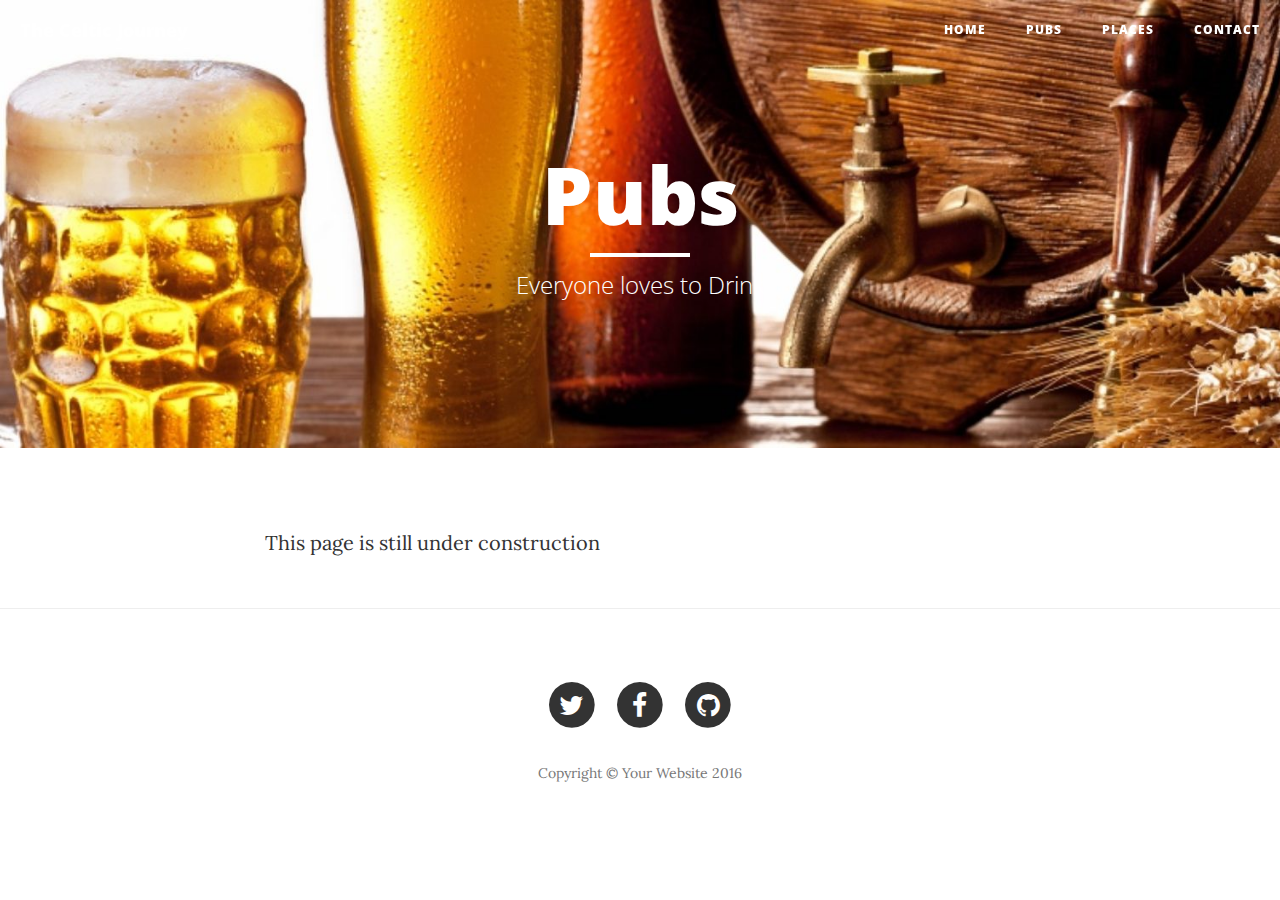
==== about.html @ d058c8e2 "Added Post-Howth" ====
<!DOCTYPE html>
<html lang="en">

<head>

    <meta charset="utf-8">
    <meta http-equiv="X-UA-Compatible" content="IE=edge">
    <meta name="viewport" content="width=device-width, initial-scale=1">
    <meta name="description" content="">
    <meta name="author" content="Ashish" >

    <title>The Celtic Journey - Pubs</title>

    <!-- Bootstrap Core CSS -->
    <link href="vendor/bootstrap/css/bootstrap.min.css" rel="stylesheet">

    <!-- Theme CSS -->
    <link href="css/clean-blog.min.css" rel="stylesheet">

    <!-- Custom Fonts -->
    <link href="vendor/font-awesome/css/font-awesome.min.css" rel="stylesheet" type="text/css">
    <link href='https://fonts.googleapis.com/css?family=Lora:400,700,400italic,700italic' rel='stylesheet' type='text/css'>
    <link href='https://fonts.googleapis.com/css?family=Open+Sans:300italic,400italic,600italic,700italic,800italic,400,300,600,700,800' rel='stylesheet' type='text/css'>

    <!-- HTML5 Shim and Respond.js IE8 support of HTML5 elements and media queries -->
    <!-- WARNING: Respond.js doesn't work if you view the page via file:// -->
    <!--[if lt IE 9]>
        <script src="https://oss.maxcdn.com/libs/html5shiv/3.7.0/html5shiv.js"></script>
        <script src="https://oss.maxcdn.com/libs/respond.js/1.4.2/respond.min.js"></script>
    <![endif]-->

</head>

<body>

    <!-- Navigation -->
    <nav class="navbar navbar-default navbar-custom navbar-fixed-top">
        <div class="container-fluid">
            <!-- Brand and toggle get grouped for better mobile display -->
            <div class="navbar-header page-scroll">
                <button type="button" class="navbar-toggle" data-toggle="collapse" data-target="#bs-example-navbar-collapse-1">
                    <span class="sr-only">Toggle navigation</span>
                     <i class="fa fa-bars"></i>
                </button>
                <a class="navbar-brand" href="index.html">The Celtic Journey</a>
            </div>

            <!-- Collect the nav links, forms, and other content for toggling -->
            <div class="collapse navbar-collapse" id="bs-example-navbar-collapse-1">
                <ul class="nav navbar-nav navbar-right">
                    <li>
                        <a href="index.html">Home</a>
                    </li>
                    <li>
                        <a href="about.html">Pubs</a>
                    </li>
                    <li>
                        <a href="post.html">Places</a>
                    </li>
                    <li>
                        <a href="contact.html">Contact</a>
                    </li>
                </ul>
            </div>
            <!-- /.navbar-collapse -->
        </div>
        <!-- /.container -->
    </nav>

    <!-- Page Header -->
  
    <header class="intro-header" style="background-image: url('img/carousel-beer.jpg')">
        <div class="container">
            <div class="row">
                <div class="col-lg-8 col-lg-offset-2 col-md-10 col-md-offset-1">
                    <div class="page-heading">
                        <h1>Pubs</h1>
                        <hr class="small">
                        <span class="subheading">Everyone loves to Drink</span>
                    </div>
                </div>
            </div>
        </div>
    </header>

    <!-- Main Content -->
    <div class="container">
        <div class="row">
            <div class="col-lg-8 col-lg-offset-2 col-md-10 col-md-offset-1">
                <p></p>
                <p>This page is still under construction</p>
                <p></p>
            </div>
        </div>
    </div>

    <hr>

    <!-- Footer -->
    <footer>
        <div class="container">
            <div class="row">
                <div class="col-lg-8 col-lg-offset-2 col-md-10 col-md-offset-1">
                    <ul class="list-inline text-center">
                        <li>
                            <a href="https://twitter.com/AshuBlr">
                                <span class="fa-stack fa-lg">
                                    <i class="fa fa-circle fa-stack-2x"></i>
                                    <i class="fa fa-twitter fa-stack-1x fa-inverse"></i>
                                </span>
                            </a>
                        </li>
                        <li>
                            <a href="https://www.facebook.com/Mr.coolAsh">
                                <span class="fa-stack fa-lg">
                                    <i class="fa fa-circle fa-stack-2x"></i>
                                    <i class="fa fa-facebook fa-stack-1x fa-inverse"></i>
                                </span>
                            </a>
                        </li>
                        <li>
                            <a href="https://github.com/Ashish-Kumar-Singh">
                                <span class="fa-stack fa-lg">
                                    <i class="fa fa-circle fa-stack-2x"></i>
                                    <i class="fa fa-github fa-stack-1x fa-inverse"></i>
                                </span>
                            </a>
                        </li>
                    </ul>
                    <p class="copyright text-muted">Copyright &copy; Your Website 2016</p>
                </div>
            </div>
        </div>
    </footer>

    <!-- jQuery -->
    <script src="vendor/jquery/jquery.min.js"></script>

    <!-- Bootstrap Core JavaScript -->
    <script src="vendor/bootstrap/js/bootstrap.min.js"></script>

    <!-- Contact Form JavaScript -->
    <script src="js/jqBootstrapValidation.js"></script>
    <script src="js/contact_me.js"></script>

    <!-- Theme JavaScript -->
    <script src="js/clean-blog.min.js"></script>

</body>

</html>
---- css/clean-blog.min.css ----
/*!
 * Start Bootstrap - Clean Blog v3.3.7+1 (http://startbootstrap.com/template-overviews/clean-blog)
 * Copyright 2013-2016 Start Bootstrap
 * Licensed under MIT (https://github.com/BlackrockDigital/startbootstrap/blob/gh-pages/LICENSE)
 */a,body{color:#333}.navbar-custom .nav li a,.navbar-custom .navbar-brand,h1,h2,h3,h4,h5,h6{font-weight:800}.caption,.intro-header .page-heading,.intro-header .site-heading,footer .copyright{text-align:center}body{font-family:Lora,'Times New Roman',serif;font-size:20px;-webkit-tap-highlight-color:#0085A1}.intro-header .page-heading .subheading,.intro-header .post-heading .subheading,.intro-header .site-heading .subheading,.navbar-custom,h1,h2,h3,h4,h5,h6{font-family:'Open Sans','Helvetica Neue',Helvetica,Arial,sans-serif}p{line-height:1.5;margin:30px 0}p a{text-decoration:underline}a:focus,a:hover{color:#0085A1}a img:focus,a img:hover{cursor:zoom-in}blockquote{color:#777;font-style:italic}hr.small{max-width:100px;margin:15px auto;border-width:4px;border-color:#fff}.navbar-custom{position:absolute;top:0;left:0;width:100%;z-index:3}.navbar-custom .navbar-header .navbar-toggle{color:#777;font-weight:800;text-transform:uppercase;font-size:12px}.navbar-custom .nav li a{text-transform:uppercase;font-size:12px;letter-spacing:1px}@media only screen and (min-width:768px){.navbar-custom{background:0 0;border-bottom:1px solid transparent}.navbar-custom .navbar-brand{color:#fff;padding:20px}.navbar-custom .navbar-brand:focus,.navbar-custom .navbar-brand:hover{color:rgba(255,255,255,.8)}.navbar-custom .nav li a{color:#fff;padding:20px}.navbar-custom .nav li a:focus,.navbar-custom .nav li a:hover{color:rgba(255,255,255,.8)}}@media only screen and (min-width:1170px){.navbar-custom{-webkit-transition:background-color .3s;-moz-transition:background-color .3s;transition:background-color .3s;-webkit-transform:translate3d(0,0,0);-moz-transform:translate3d(0,0,0);-ms-transform:translate3d(0,0,0);-o-transform:translate3d(0,0,0);transform:translate3d(0,0,0);-webkit-backface-visibility:hidden;backface-visibility:hidden}.navbar-custom.is-fixed{position:fixed;top:-61px;background-color:rgba(255,255,255,.9);border-bottom:1px solid #f2f2f2;-webkit-transition:-webkit-transform .3s;-moz-transition:-moz-transform .3s;transition:transform .3s}.navbar-custom.is-fixed .navbar-brand{color:#333}.navbar-custom.is-fixed .navbar-brand:focus,.navbar-custom.is-fixed .navbar-brand:hover{color:#0085A1}.navbar-custom.is-fixed .nav li a{color:#333}.navbar-custom.is-fixed .nav li a:focus,.navbar-custom.is-fixed .nav li a:hover{color:#0085A1}.navbar-custom.is-visible{-webkit-transform:translate3d(0,100%,0);-moz-transform:translate3d(0,100%,0);-ms-transform:translate3d(0,100%,0);-o-transform:translate3d(0,100%,0);transform:translate3d(0,100%,0)}}.intro-header{background:center center no-repeat;-webkit-background-size:cover;-moz-background-size:cover;background-size:cover;-o-background-size:cover;margin-bottom:50px}.intro-header .page-heading,.intro-header .post-heading,.intro-header .site-heading{padding:100px 0 50px;color:#fff}.intro-header .page-heading h1,.intro-header .site-heading h1{margin-top:0;font-size:50px}.intro-header .page-heading .subheading,.intro-header .site-heading .subheading{font-size:24px;line-height:1.1;display:block;font-weight:300;margin:10px 0 0}@media only screen and (min-width:768px){.intro-header .page-heading,.intro-header .post-heading,.intro-header .site-heading{padding:150px 0}.intro-header .page-heading h1,.intro-header .site-heading h1{font-size:80px}}.intro-header .post-heading h1{font-size:35px}.intro-header .post-heading .meta,.intro-header .post-heading .subheading{line-height:1.1;display:block}.intro-header .post-heading .subheading{font-size:24px;margin:10px 0 30px;font-weight:600}.intro-header .post-heading .meta{font-family:Lora,'Times New Roman',serif;font-style:italic;font-weight:300;font-size:20px}.intro-header .post-heading .meta a{color:#fff}@media only screen and (min-width:768px){.intro-header .post-heading h1{font-size:55px}.intro-header .post-heading .subheading{font-size:30px}}.post-preview>a{color:#333}.post-preview>a:focus,.post-preview>a:hover{text-decoration:none;color:#0085A1}.post-preview>a>.post-title{font-size:30px;margin-top:30px;margin-bottom:10px}.post-preview>a>.post-subtitle{margin:0 0 10px;font-weight:300}.post-preview>.post-meta{color:#777;font-size:18px;font-style:italic;margin-top:0}.post-preview>.post-meta>a{text-decoration:none;color:#333}.post-preview>.post-meta>a:focus,.post-preview>.post-meta>a:hover{color:#0085A1;text-decoration:underline}@media only screen and (min-width:768px){.post-preview>a>.post-title{font-size:36px}}.section-heading{font-size:36px;margin-top:60px;font-weight:700}.btn,.pager li>a,.pager li>span{font-family:'Open Sans','Helvetica Neue',Helvetica,Arial,sans-serif;text-transform:uppercase;font-weight:800;letter-spacing:1px}.caption{font-size:14px;padding:10px;font-style:italic;margin:0;display:block;border-bottom-right-radius:5px;border-bottom-left-radius:5px}footer{padding:50px 0 65px}footer .list-inline{margin:0;padding:0}footer .copyright{font-size:14px;margin-bottom:0}.floating-label-form-group{font-size:14px;position:relative;margin-bottom:0;padding-bottom:.5em;border-bottom:1px solid #eee}.floating-label-form-group input,.floating-label-form-group textarea{z-index:1;position:relative;padding-right:0;padding-left:0;border:none;border-radius:0;font-size:1.5em;background:0 0;box-shadow:none!important;resize:none}.floating-label-form-group label{display:block;z-index:0;position:relative;top:2em;margin:0;font-size:.85em;line-height:1.764705882em;vertical-align:middle;vertical-align:baseline;opacity:0;-webkit-transition:top .3s ease,opacity .3s ease;-moz-transition:top .3s ease,opacity .3s ease;-ms-transition:top .3s ease,opacity .3s ease;transition:top .3s ease,opacity .3s ease}.floating-label-form-group::not(:first-child){padding-left:14px;border-left:1px solid #eee}.floating-label-form-group-with-value label{top:0;opacity:1}.floating-label-form-group-with-focus label{color:#0085A1}form .row:first-child .floating-label-form-group{border-top:1px solid #eee}.btn{font-size:14px;border-radius:0;padding:15px 25px}.btn-lg{font-size:16px;padding:25px 35px}.btn-default:focus,.btn-default:hover{background-color:#0085A1;border:1px solid #0085A1;color:#fff}.pager{margin:20px 0 0}.pager li>a,.pager li>span{font-size:14px;padding:15px 25px;background-color:#fff;border-radius:0}.pager li>a:focus,.pager li>a:hover{color:#fff;background-color:#0085A1;border:1px solid #0085A1}.pager .disabled>a,.pager .disabled>a:focus,.pager .disabled>a:hover,.pager .disabled>span{color:#777;background-color:#333;cursor:not-allowed}::-moz-selection{color:#fff;text-shadow:none;background:#0085A1}::selection{color:#fff;text-shadow:none;background:#0085A1}img::selection{color:#fff;background:0 0}img::-moz-selection{color:#fff;background:0 0}
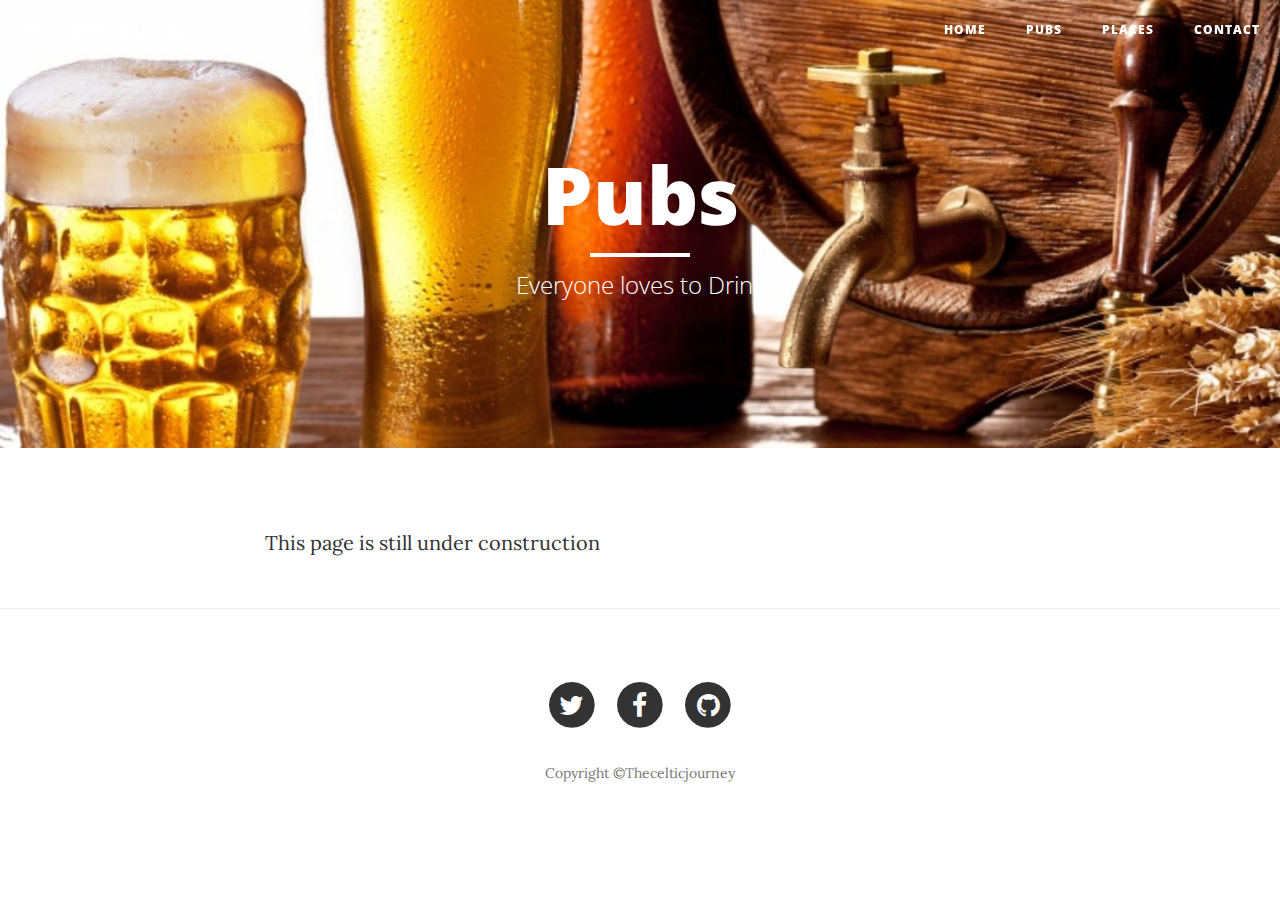
==== commit 968185b0: "Addition of the copyright" ====
--- a/about.html
+++ b/about.html
@@ -127,7 +127,7 @@
                             </a>
                         </li>
                     </ul>
-                    <p class="copyright text-muted">Copyright &copy; Your Website 2016</p>
+                    <p class="copyright text-muted">Copyright &copy;Thecelticjourney</p>
                 </div>
             </div>
         </div>
